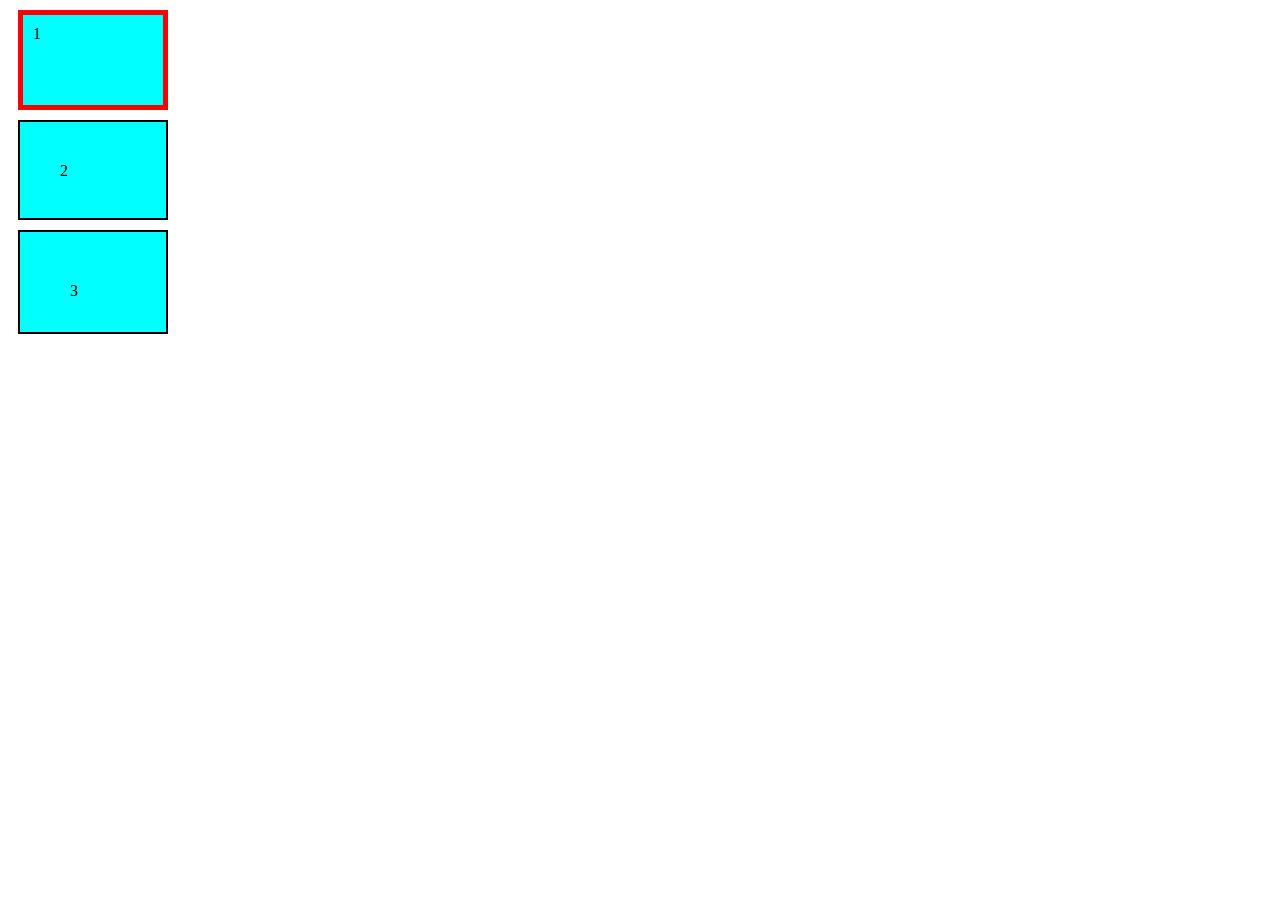
==== boxSizing.html @ f0e491bd "adding boxsizing property" ====
<!DOCTYPE html>
<html lang="en">
<head>
    <meta charset="UTF-8">
    <meta name="viewport" content="width=device-width, initial-scale=1.0">
    <title>Document</title>
    <link rel="stylesheet" href="boxSizing.css">
</head>
<body>
    <div class="box box1">1</div>
    <div class="box box2">2</div>
    <div class="box box3">3</div>
</body>
</html>
---- boxSizing.css ----
.box{
    height: 100px;
    width: 150px;
    border: 2px solid black;
    margin: 10px;
    padding: 10px;
    background-color: aqua;
}
.box1{
   border:5px solid red ;
}
.box2{
    /* width: 300px; */
    padding: 40px;
}
.box3{
    /* height: 200px; */
    padding: 50px;
}
/* unvirsal selector(*)
Selects all the HTML elements within the document. */
* {
    box-sizing: border-box;
    }
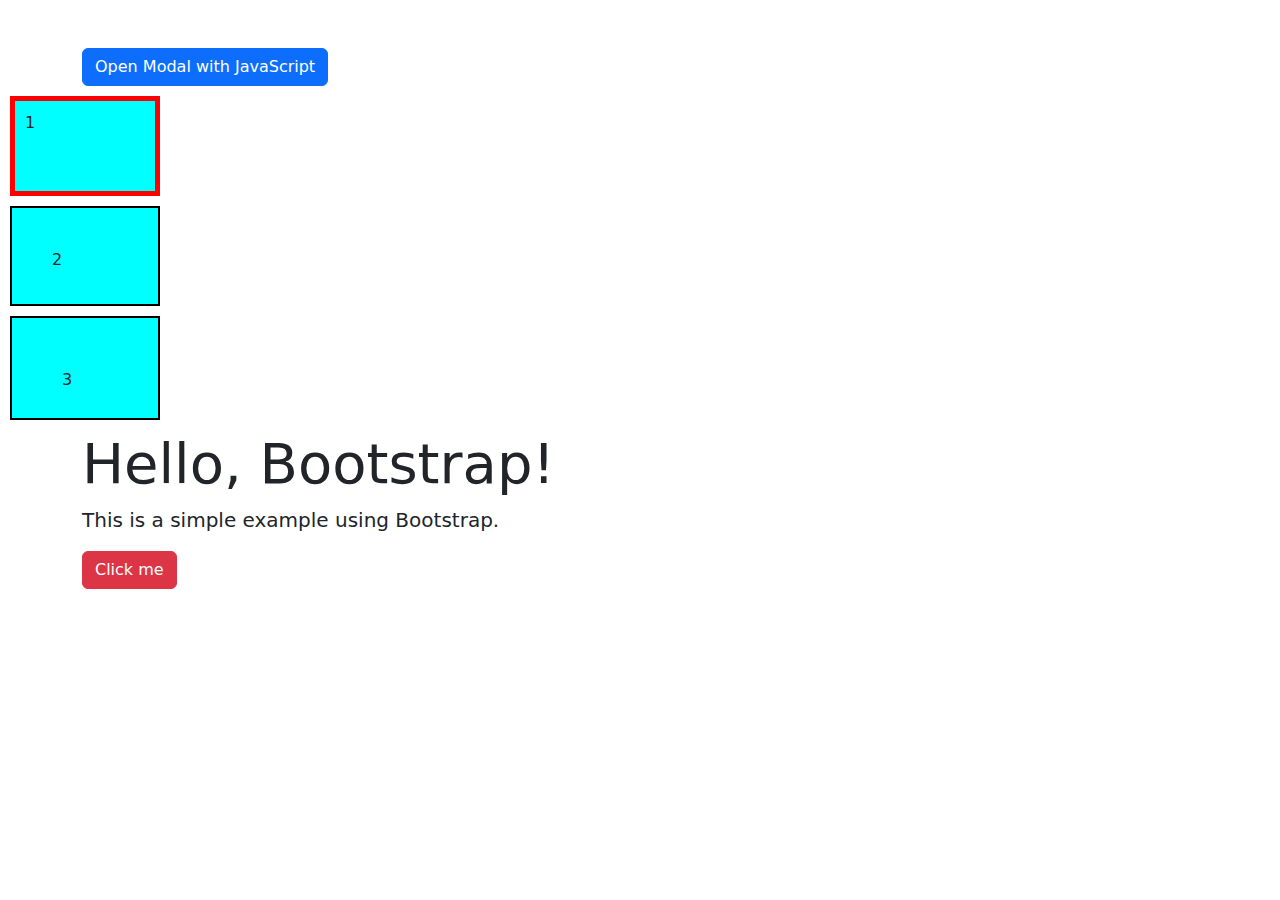
==== commit c20572d1: "added bootstrap css and bootstrap js" ====
--- a/boxSizing.html
+++ b/boxSizing.html
@@ -5,10 +5,45 @@
     <meta name="viewport" content="width=device-width, initial-scale=1.0">
     <title>Document</title>
     <link rel="stylesheet" href="boxSizing.css">
+    <script src="boxSizing.js" defer></script>
+     <!-- Bootstrap CSS -->
+    <link rel="stylesheet" href="https://cdn.jsdelivr.net/npm/bootstrap@5.1.3/dist/css/bootstrap.min.css">
+    <script src="https://cdn.jsdelivr.net/npm/bootstrap@5.1.3/dist/js/bootstrap.bundle.min.js"></script>
 </head>
 <body>
+    <div class="container mt-5">
+        <!-- Button to trigger modal programmatically -->
+        <button type="button" class="btn btn-primary" id="openModalButton">
+            Open Modal with JavaScript
+        </button>
+
+        <!-- Modal -->
+        <div class="modal fade" id="exampleModal" tabindex="-1" aria-labelledby="exampleModalLabel" aria-hidden="true">
+            <div class="modal-dialog">
+                <div class="modal-content">
+                    <div class="modal-header">
+                        <h5 class="modal-title" id="exampleModalLabel">Bootstrap Modal</h5>
+                        <button type="button" class="btn-close" data-bs-dismiss="modal" aria-label="Close"></button>
+                    </div>
+                    <div class="modal-body">
+                        This is a Bootstrap modal opened with JavaScript.
+                    </div>
+                    <div class="modal-footer">
+                        <button type="button" class="btn btn-secondary" data-bs-dismiss="modal">Close</button>
+                    </div>
+                </div>
+            </div>
+        </div>
+    </div>
+
+
     <div class="box box1">1</div>
     <div class="box box2">2</div>
     <div class="box box3">3</div>
+    <div class="container">
+        <h1 class="display-4">Hello, Bootstrap!</h1>
+        <p class="lead">This is a simple example using Bootstrap.</p>
+        <button class="btn btn-danger">Click me</button>
+    </div>
 </body>
 </html>